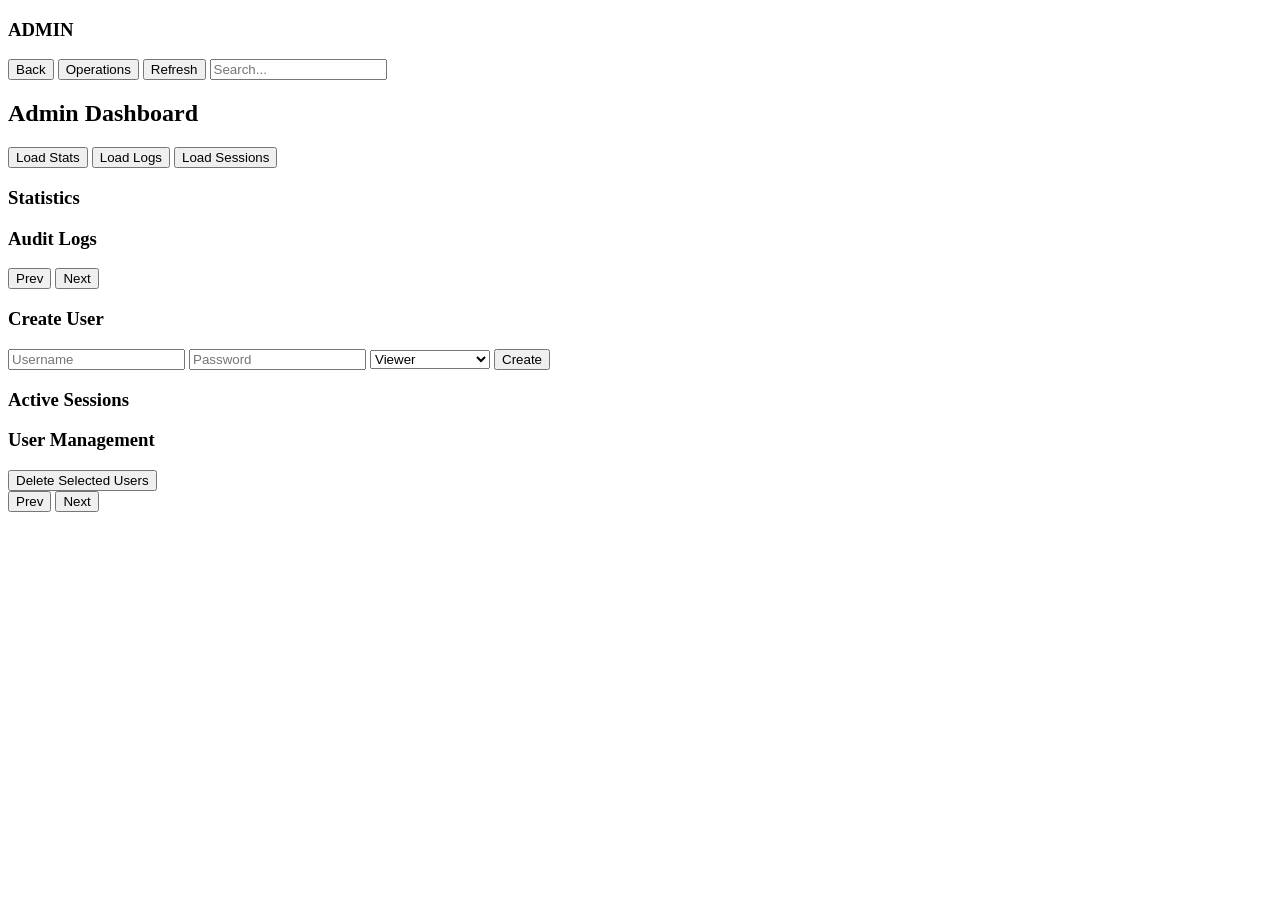
==== static/Admin.html @ 4515f1ac "add all files" ====
<!DOCTYPE html>
<html>
<head>
    <meta charset="utf-8">
    <title>Admin Dashboard</title>
    <link rel="stylesheet" href="/static/style.css">
</head>
<body>
    <div class="app">
        <div class="sidebar">
            <h3>ADMIN</h3>
            <button onclick="goBack()">Back</button>
            <button onclick="goOperations()">Operations</button>
            <button onclick="loadUsers()">Refresh</button>
            <input id="search" placeholder="Search..." oninput="filterUsers()">
        </div>

        <div class="main">
            <div class="topbar">
                <h2>Admin Dashboard</h2>
                <div class="admin-panel-buttons">
                    <button onclick="loadStats()">Load Stats</button>
                    <button onclick="loadLogs()">Load Logs</button>
                    <button onclick="loadSessions()">Load Sessions</button>
                </div>
            </div>

            <section class="panel">
                <h3>Statistics</h3>
                <div id="stats" class="stats-display"></div>
            </section>

            <section class="panel">
                <h3>Audit Logs</h3>
                <div id="logs" class="logs-display"></div>
                <div class="pager" id="logsPager">
                    <button onclick="logsPrev()">Prev</button>
                    <span id="logsPageInfo"></span>
                    <button onclick="logsNext()">Next</button>
                </div>
            </section>

            <section class="panel">
                <h3>Create User</h3>
                <div class="form-row">
                    <input id="newUsername" placeholder="Username">
                    <input id="newPassword" type="password" placeholder="Password">
                    <select id="newRole">
                        <option value="viewer">Viewer</option>
                        <option value="admin">Admin</option>
                        <option value="operator">Operator</option>
                        <option value="moderator">Moderator</option>
                        <option value="support">Support</option>
                        <option value="readonly_admin">Readonly Admin</option>
                    </select>
                    <button onclick="createUser()">Create</button>
                </div>
                <div id="createMsg" class="message"></div>
            </section>

            <section class="panel">
                <h3>Active Sessions</h3>
                <div id="sessions" class="sessions-display"></div>
            </section>

            <section class="panel">
                <h3>User Management</h3>
                <button onclick="bulkDelete()">Delete Selected Users</button>
                <div id="users" class="grid"></div>
                <div class="pager" id="usersPager">
                    <button onclick="usersPrev()">Prev</button>
                    <span id="usersPageInfo"></span>
                    <button onclick="usersNext()">Next</button>
                </div>
            </section>
        </div>
    </div>

    <script src="/static/js/shared.js"></script>
    <script src="/static/js/admin.js"></script>
    <script src="/static/js/operations.js"></script>
    <script>
        (async () => {
            await loadCSRF();
            await initAdmin();
        })();
    </script>
</body>
</html>
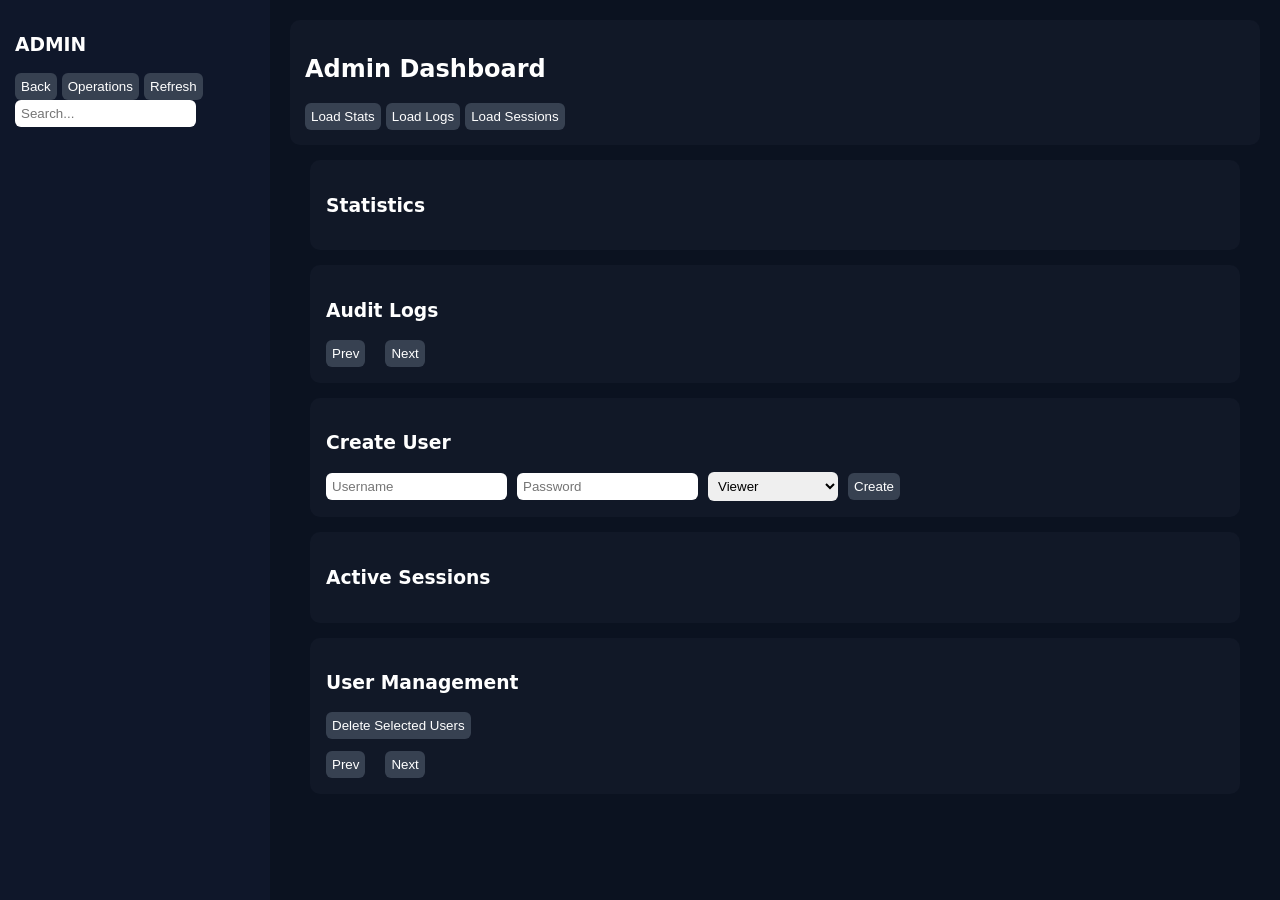
==== commit cd798640: "added cool stuff" ====
--- a/static/Admin.html
+++ b/static/Admin.html
@@ -3,7 +3,7 @@
 <head>
     <meta charset="utf-8">
     <title>Admin Dashboard</title>
-    <link rel="stylesheet" href="/static/style.css">
+    <link rel="stylesheet" href="/static/Style.css">
 </head>
 <body>
     <div class="app">
--- a/static/Style.css
+++ b/static/Style.css
@@ -0,0 +1,227 @@
+body {
+    margin: 0;
+    font-family: system-ui;
+    background: #0b1220;
+    color: white;
+}
+
+.container {
+    max-width: 600px;
+    margin: 80px auto;
+}
+
+.card {
+    background: #111827;
+    padding: 20px;
+    border-radius: 12px;
+}
+
+.app {
+    display: flex;
+    height: 100vh;
+}
+
+.sidebar {
+    width: 240px;
+    background: #0f172a;
+    padding: 15px;
+}
+
+.main {
+    flex: 1;
+    padding: 20px;
+}
+
+.topbar {
+    background: #111827;
+    padding: 15px;
+    border-radius: 10px;
+    margin-bottom: 15px;
+}
+
+.grid {
+    display: grid;
+    grid-template-columns: repeat(auto-fill, minmax(250px,1fr));
+    gap: 10px;
+}
+
+.user-card {
+    background: #1f2937;
+    padding: 12px;
+    border-radius: 10px;
+    display: flex;
+    align-items: center;
+    gap: 14px;
+    justify-content: space-between;
+    flex-wrap: wrap;
+}
+
+.tag {
+    font-size: 12px;
+    opacity: 0.7;
+    margin-left: auto;
+    white-space: nowrap;
+}
+
+.user-select {
+    display: flex;
+    align-items: center;
+    gap: 8px;
+    min-width: 120px;
+}
+
+.user-actions {
+    display: flex;
+    flex-wrap: wrap;
+    gap: 8px;
+    justify-content: flex-end;
+}
+
+.user-actions button {
+    min-width: 58px;
+}
+
+button {
+    padding: 6px;
+    border: none;
+    border-radius: 6px;
+    background: #374151;
+    color: white;
+    cursor: pointer;
+    display: inline-block;
+}
+
+button:hover {
+    background: #4b5563;
+}
+
+#adminButton,
+#operationsButton {
+    display: block !important;
+    margin: 10px 0;
+    padding: 8px 12px;
+    font-size: 14px;
+    min-width: 120px;
+}
+
+input,
+select {
+    padding: 6px;
+    border: none;
+    border-radius: 6px;
+}
+
+.check-row,
+.form-row,
+.session-actions {
+    display: flex;
+    align-items: center;
+    flex-wrap: wrap;
+    gap: 10px;
+}
+
+.panel {
+    background: #111827;
+    border-radius: 10px;
+    margin: 15px 20px;
+    padding: 16px;
+}
+
+.log-list {
+    max-height: 320px;
+    overflow-y: auto;
+    display: flex;
+    flex-direction: column;
+    gap: 8px;
+    padding-right: 8px;
+}
+
+.log-entry {
+    background: #1f2937;
+    border-radius: 8px;
+    padding: 10px;
+    overflow-wrap: anywhere;
+}
+
+.pager {
+    display: flex;
+    align-items: center;
+    gap: 10px;
+    margin-top: 12px;
+}
+
+.table-wrap {
+    max-width: 100%;
+    overflow-x: auto;
+}
+
+table {
+    width: 100%;
+    border-collapse: collapse;
+    font-size: 14px;
+}
+
+th,
+td {
+    border-bottom: 1px solid #374151;
+    padding: 8px;
+    text-align: left;
+    white-space: nowrap;
+}
+
+.toast-area {
+    position: fixed;
+    right: 16px;
+    bottom: 16px;
+    display: flex;
+    flex-direction: column;
+    gap: 8px;
+    z-index: 20;
+}
+
+.toast {
+    background: #14532d;
+    border: 1px solid #22c55e;
+    border-radius: 8px;
+    color: white;
+    max-width: 320px;
+    padding: 10px 12px;
+}
+
+.toast.error {
+    background: #7f1d1d;
+    border-color: #ef4444;
+}
+
+@media (max-width: 720px) {
+    .app {
+        flex-direction: column;
+        height: auto;
+        min-height: 100vh;
+    }
+
+    .sidebar {
+        width: auto;
+    }
+
+    .main {
+        padding: 12px;
+    }
+
+    .panel {
+        margin: 12px;
+    }
+
+    .user-card {
+        align-items: stretch;
+        flex-direction: column;
+    }
+
+    .tag {
+        margin-left: 0;
+    }
+
+    .user-actions {
+        justify-content: flex-start;
+    }
+}
